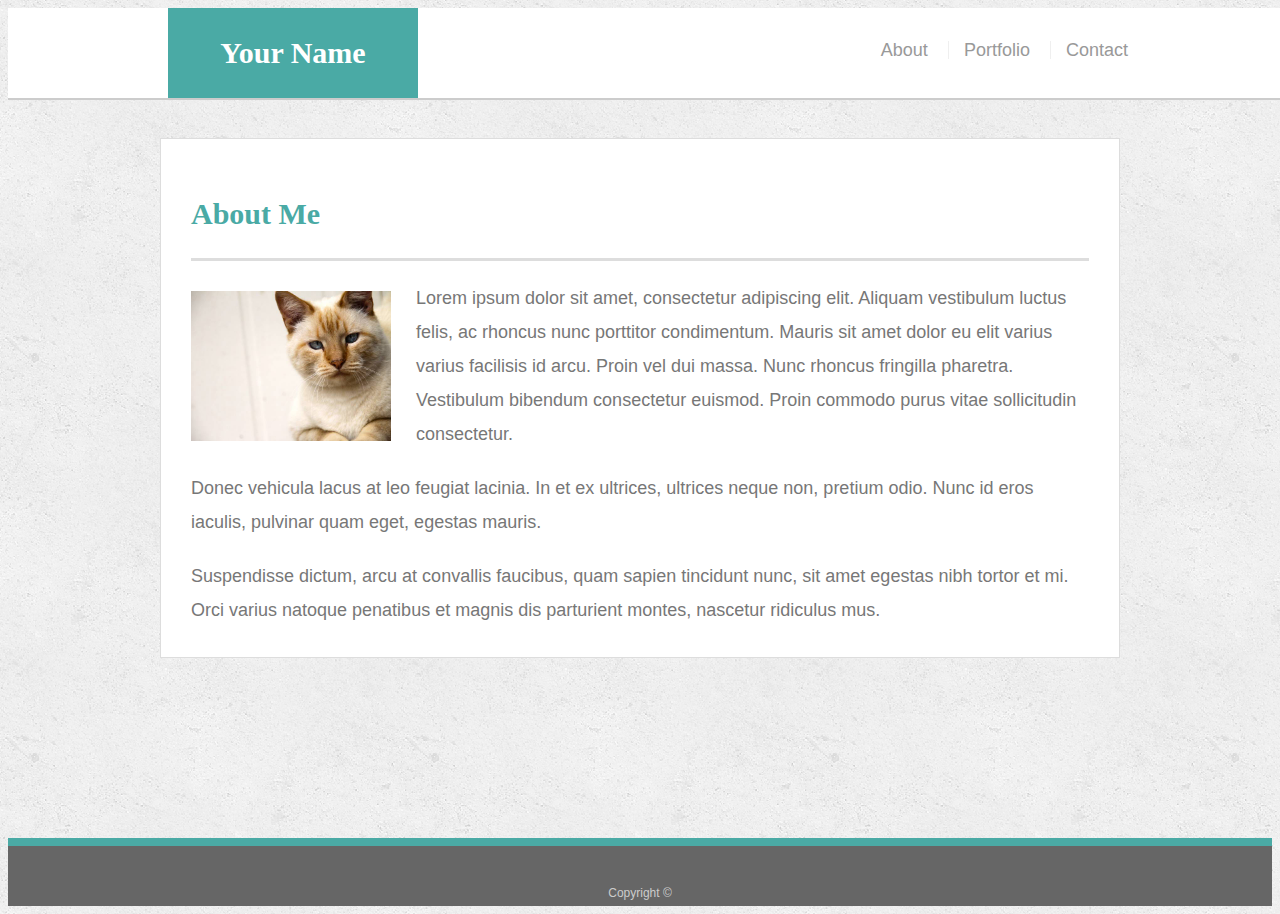
==== index.html @ a79888c9 "adding initial project files" ====
<!doctype html>
<html lang="en-us">

<head>
  <meta charset="UTF-8">
  <title>About | Your Name</title>
  <link rel="stylesheet" type="text/css" href="assets/css/style.css">
</head>

<body>

  <header id="masthead">
    <div class="container">
      <a href="index.html" id="logo">Your Name</a>
      <nav>
        <a href="index.html">About</a>
        <a href="portfolio.html">Portfolio</a>
        <a href="contact.html">Contact</a>
      </nav>
    </div>
  </header>

  <div id="main-container" class="container">
    <section class="main-section">
      <h1>About Me</h1>

      <img src="assets/images/cat.jpg" class="auth-image" alt="Your Name">

      <p>Lorem ipsum dolor sit amet, consectetur adipiscing elit. Aliquam vestibulum luctus felis, ac rhoncus nunc porttitor condimentum. Mauris sit amet dolor eu elit varius varius facilisis id arcu. Proin vel dui massa. Nunc rhoncus fringilla pharetra. Vestibulum bibendum consectetur euismod. Proin commodo purus vitae sollicitudin consectetur.</p>

      <p>Donec vehicula lacus at leo feugiat lacinia. In et ex ultrices, ultrices neque non, pretium odio. Nunc id eros iaculis, pulvinar quam eget, egestas mauris.</p>

      <p>Suspendisse dictum, arcu at convallis faucibus, quam sapien tincidunt nunc, sit amet egestas nibh tortor et mi. Orci varius natoque penatibus et magnis dis parturient montes, nascetur ridiculus mus.</p>

    </section>

  </div>

  <footer>
    <div class="container">
      Copyright &copy; 
    </div>
  </footer>
</body>

</html>
---- assets/css/style.css ----
body {
  font-family: Arial, "Helvetica Neue", Helvetica, sans-serif;
  font-size: 18px;
  line-height: 34px;
  color: #777777;
  background: url("../images/concrete_seamless.png");
}

* {
  box-sizing: border-box;
}

/* general */

.container {
  width: 100%;
  max-width: 960px;
  margin: 0 auto;
  clear: both;
}

h1,
h2,
h3,
p {
  margin-bottom: 20px;
}

p:last-child {
  margin-bottom: 0;
}

h1,
h2,
h3 {
  font-family: Georgia, Times, "Times New Roman", serif;
  font-weight: 700;
  color: #4aaaa5;
}

h1 {
  padding-bottom: 20px;
  font-size: 30px;
  line-height: 49px;
  border-bottom: 3px solid #dddddd;
}

h2,
h3 {
  font-size: 22px;
}

/* header */

#masthead {
  position: fixed;
  z-index: 99;
  width: 100%;
  margin: 0 0 30px;
  overflow: auto;
  color: #ffffff;
  background: #ffffff;
  border-bottom: 2px solid #cccccc;
}

#logo {
  float: left;
  width: 250px;
  height: 90px;
  font-family: Georgia, Times, "Times New Roman", serif;
  font-size: 30px;
  font-weight: 700;
  line-height: 90px;
  color: #ffffff;
  text-align: center;
  text-decoration: none;
  background: #4aaaa5;
}

nav {
  float: right;
  margin-top: 25px;
}

nav a {
  display: inline-block;
  padding-left: 15px;
  margin-left: 15px;
  line-height: 18px;
  color: #999;
  text-decoration: none;
  border-left: 1px solid #efefef;
}

nav a:first-child {
  border-left: 0 none;
}

/* footer */

footer {
  padding: 30px 0;
  clear: both;
  font-size: 12px;
  color: #ffffff;
  color: #cccccc;
  text-align: center;
  background: #666666;
  border-top: 8px solid #4aaaa5;
  height: 50px;
}

h3, h2 {
  padding-bottom: 20px;
  margin-bottom: 15px;
  line-height: 22px;
  border-bottom: 2px solid #eeeeee;
}

/* main */

#main-container {
  padding-top: 130px;
  min-height: calc(100vh - 70px);
}

.main-section {
  float: left;
  width: 100%;
  max-width: 960px;
  padding: 30px;
  margin: 0 0 40px;
  background: #ffffff;
  border: 1px solid #dddddd;
}

/* portfolio page */

.work {
  position: relative;
  float: left;
  width: 274px;
  margin: 20px 0 25px;
  overflow: auto;
}

.work:nth-child(even) {
  margin-right: 40px;
}

.work img {
  width: 100%;
  border: 0 none;
  opacity: 0.8;
}

.work h3 {
  position: absolute;
  bottom: 20px;
  width: 100%;
  padding: 15px;
  margin-bottom: 0;
  font-weight: 300;
  line-height: 30px;
  color: #ffffff;
  text-align: center;
  background: #4aaaa5;
  border-bottom: 0;
}

.auth-image {
  float: left;
  width: 200px;
  height: auto;
  margin-top: 10px;
  margin-right: 25px;
}

/* contact page */

#contact-form ul {
  margin-bottom: 20px;
}

#contact-form li {
  margin-bottom: 10px;
}

label,
input[type=text],
input[type=email],
textarea {
  display: block;
  width: 100%;
}

input[type=text],
input[type=email],
textarea {
  height: 35px;
  padding: 0 10px;
  font-size: 14px;
  border: 1px solid #dddddd;
}

textarea {
  height: 200px;
}

input[type=submit] {
  padding: 10px 30px;
  font-size: 18px;
  color: #ffffff;
  cursor: pointer;
  background: #4aaaa5;
  border: 0 none;
}
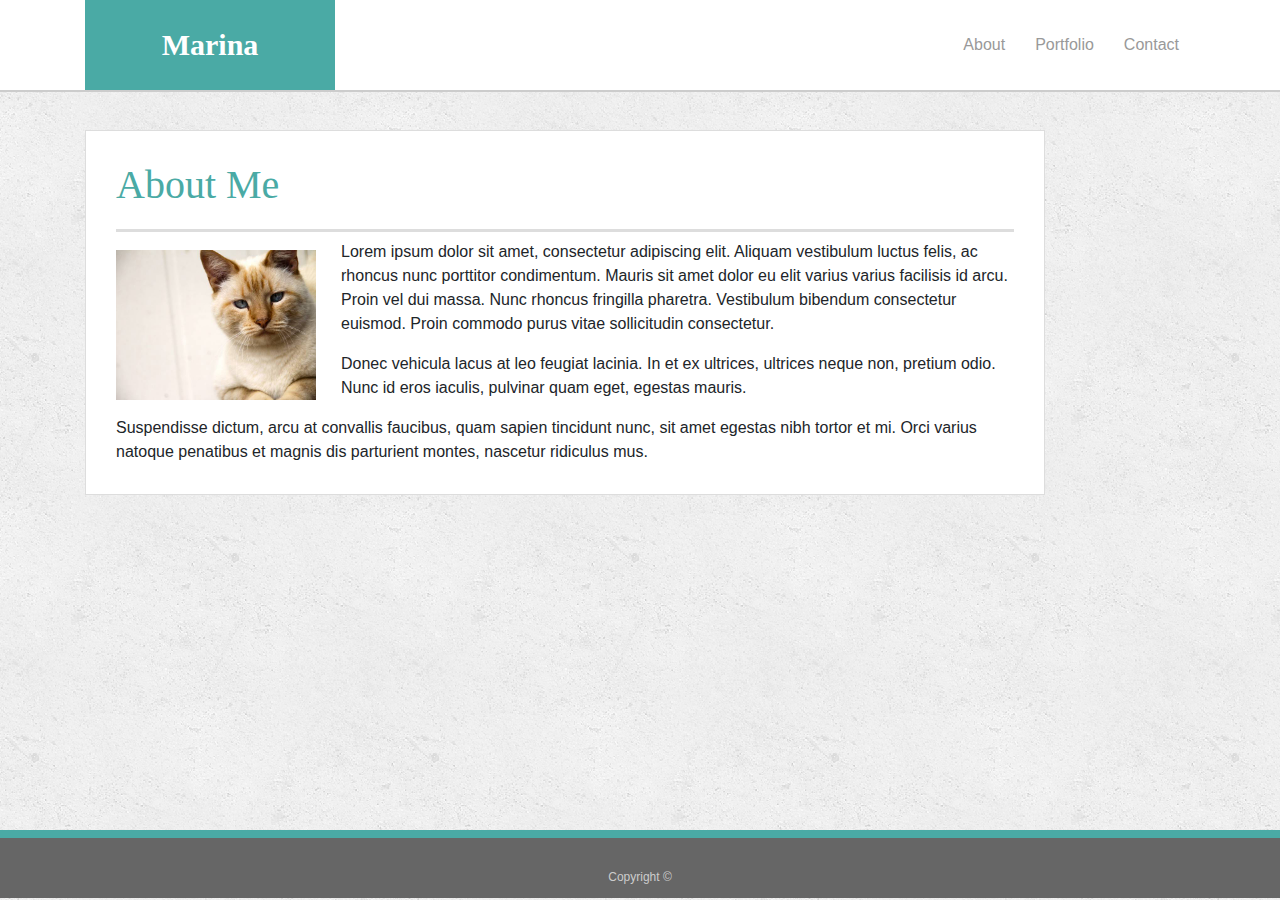
==== commit 652c0ba8: "added nav bar bootstrap" ====
--- a/index.html
+++ b/index.html
@@ -3,19 +3,24 @@
 
 <head>
   <meta charset="UTF-8">
-  <title>About | Your Name</title>
-  <link rel="stylesheet" type="text/css" href="assets/css/style.css">
+  <title>About | Marina Cantarelli</title>
+  <link rel="stylesheet" href="assets/css/style.css">
+  <link rel="stylesheet" href="https://stackpath.bootstrapcdn.com/bootstrap/4.3.1/css/bootstrap.min.css" integrity="sha384-ggOyR0iXCbMQv3Xipma34MD+dH/1fQ784/j6cY/iJTQUOhcWr7x9JvoRxT2MZw1T" crossorigin="anonymous">
 </head>
 
 <body>
 
   <header id="masthead">
     <div class="container">
-      <a href="index.html" id="logo">Your Name</a>
-      <nav>
-        <a href="index.html">About</a>
-        <a href="portfolio.html">Portfolio</a>
-        <a href="contact.html">Contact</a>
+      <a href="index.html" id="logo">Marina Cantaspaguetti</a>
+      <nav class="navbar">
+        <div>
+        <ul class="navbar-nav" style="flex-direction: row" >
+            <li class="nav-item"><a href="index.html">About</a></li>
+            <li class="nav-item"><a href="portfolio.html">Portfolio</a></li>
+            <li class="nav-item"><a href="contact.html">Contact</a></li>
+          </ul>
+         </div>
       </nav>
     </div>
   </header>
@@ -41,6 +46,10 @@
       Copyright &copy; 
     </div>
   </footer>
+
+  <script src="https://code.jquery.com/jquery-3.3.1.slim.min.js" integrity="sha384-q8i/X+965DzO0rT7abK41JStQIAqVgRVzpbzo5smXKp4YfRvH+8abtTE1Pi6jizo" crossorigin="anonymous"></script>
+  <script src="https://cdnjs.cloudflare.com/ajax/libs/popper.js/1.14.7/umd/popper.min.js" integrity="sha384-UO2eT0CpHqdSJQ6hJty5KVphtPhzWj9WO1clHTMGa3JDZwrnQq4sF86dIHNDz0W1" crossorigin="anonymous"></script>
+  <script src="https://stackpath.bootstrapcdn.com/bootstrap/4.3.1/js/bootstrap.min.js" integrity="sha384-JjSmVgyd0p3pXB1rRibZUAYoIIy6OrQ6VrjIEaFf/nJGzIxFDsf4x0xIM+B07jRM" crossorigin="anonymous"></script>
 </body>
 
 </html>
